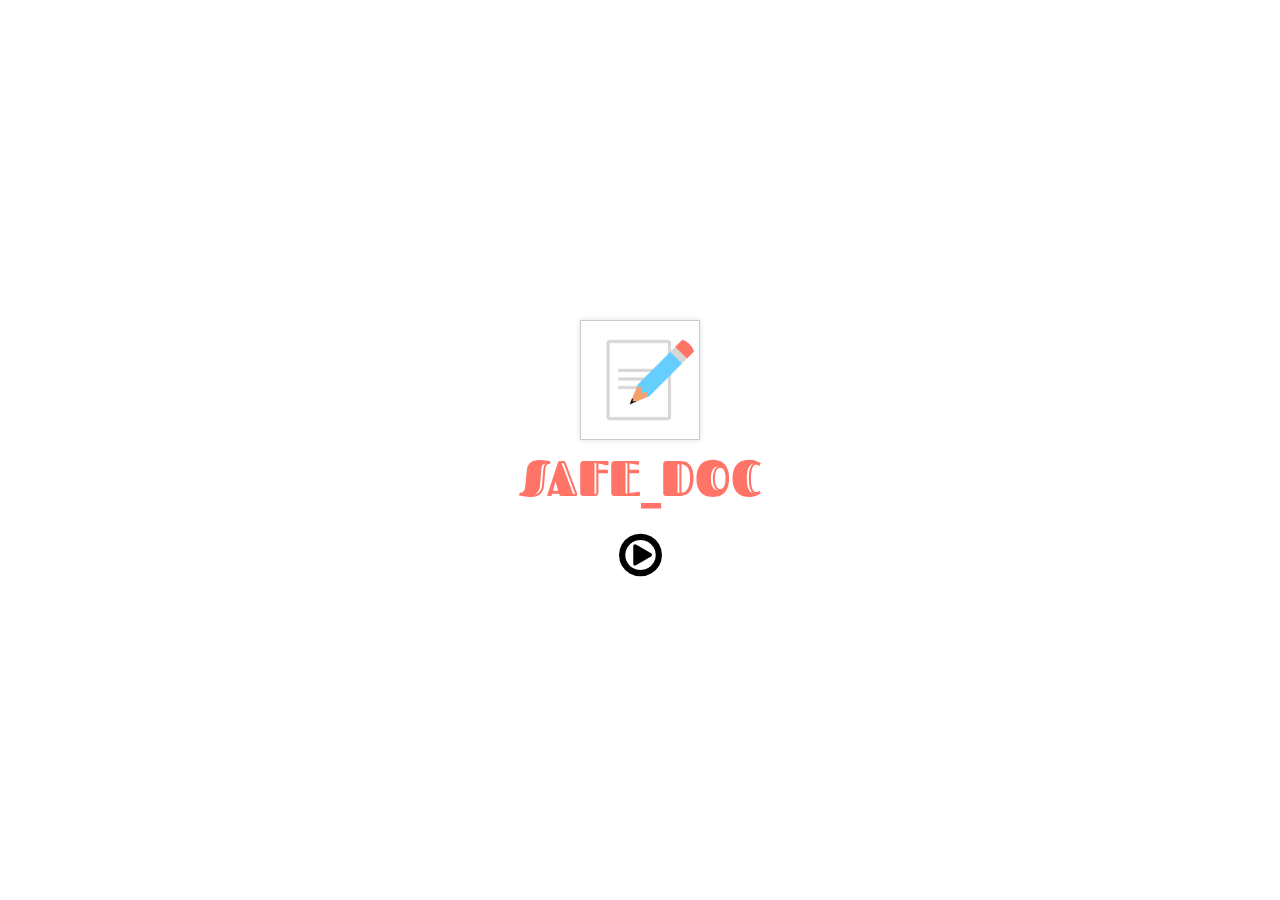
==== index.html @ 9ea007a5 "All new File added for application" ====
<!DOCTYPE html>
<html lang="en-US">
<head>
	<meta charset="utf-8">
	<meta name="viewport" content="width=device-width,initial-scale=1.0">
	<link rel="stylesheet" href="style/style.css">
	<link rel="stylesheet" href="style/animate.css">
	<link href="https://fonts.googleapis.com/css?family=Fascinate+Inline" rel="stylesheet">
	<link rel="stylesheet" href="https://cdnjs.cloudflare.com/ajax/libs/font-awesome/4.7.0/css/font-awesome.min.css">
	<title>Homepage</title>
	<noscript>
		<h1>Please enable JavaScript</h1>
		<style>
		body{
			background:black;
		}

		h1{
			font-size: 100px;
			text-align:center;
			color:white;
			font-family:sans-serif;
		}

		#webpage{display:none;}
		</style>
	</noscript>

</head>
<body>
<div id="webpage">
	<div id="site-intro">
		<center>
		<img src="images/logo.png" alt="logo" width="120"/>
		<h1 id="app-name">SAFE_DOC</h1>
		<i class="fa fa-play-circle-o animated infinite swing" style="font-size:50px;margin-top:20px;cursor:pointer" onclick="sidebar()"></i>
		</center>
	</div>
	<div id="side-bar">
		<i class="fa fa-close" style="float:right;color:white;background-color:black;padding:5px;cursor:pointer" onclick="sidebar_close()"></i>
		<h1 align="center" style="color:white">Login User !</h1>
		<form id="login-form">
			<input type="text" name="username" placeholder="&#xf2bd; username">
			<br>
			<input type="password" name="password" placeholder="&#xf023; Password">
			<br>
			<input type="submit" value="Login">
		</form>
		<br><br><br><br>


				<h1 align="center" style="color:white">Signup User !</h1>
		<form id="sign-form">
			<input type="text" name="name" placeholder="&#xf2bd; Your name">
			<br>
			<input type="email" name="email" placeholder="&#xf0e0; Email id">
			<br>
			<input type="password" name="password" placeholder="&#xf023; Password">
			<br>
			<input type="text" name="mobile" placeholder="&#xf10b; Mobile no">
			<br>
			<input type="submit" value="Sign Up">
		</form>
	</div>
</div>
<script src="script/compatible.js"></script>
</body>
</html>
---- style/style.css ----
@charset "utf-8";
	
	*{box-sizing: border-box}


	body{
		padding:0;
		margin:0;
		overflow:hidden;
	}

	#site-intro{
		width:100%;
		position: absolute;
		top:50%;
		left:50%;
		transform:translate(-50%,-50%);
	}

	#site-intro img{
		box-shadow:0px 0px 5px #ddd;
		border:1px solid #ccc;
		padding:5px;
	}

	#app-name{
		font-family: 'Fascinate Inline', cursive;
		padding:0;
		margin:0;
		font-size:50px;
		color:#FF7466;
	}

	#site-intro button{
		background-color:#66CEFF;
		border:none;
		padding:12px;
		color:white;
		font-weight:bold;
		width:100px;
		margin:20px 10px;
	}

	#side-bar{
		display:none;
		height:100vh;
		background-color:white;
		position: absolute;
		z-index: 1000;
		background-color:#FF7466;
		box-shadow: 0px 0px 2px 2px #ddd;
		overflow:hidden;
		padding:20px;
	}

	@keyframes sidebar{
		0%{width:0px;}
		100%{width:320px;}
	}


/* start login & sign up form coding */
	#login-form label,#sign-form label{
		font-family:sans-serif;
		font-weight: bold;
		font-size: 18px;
		color:white;

	}

	#login-form input[type='text'],[type='password'],[type='email']{
		padding:13px;
		width:100%;
		margin-bottom:25px;
		border:none;
	}

	#sign-form input[type='text'],[type='password'],[type='email']{
		padding:13px;
		width:100%;
		margin-bottom:25px;
		border:none;
	}

	#login-form input[type='text'],[type='password'],[type='email']::placeholder{
		font-family:fontAwesome;
		font-size: 18px;
		color:grey;
	}

	#sign-form input[type='text'],[type='password'],[type='email']::placeholder{
		font-family:fontAwesome;
		font-size: 18px;
		color:grey;
	}

	#login-form input[type='submit']{
		background-color:white;
		padding:10px;
		border:1px solid #ccc;
		width:80px;
		float:right;
	}

	#sign-form input[type='submit']{
		background-color:white;
		padding:10px;
		border:1px solid #ccc;
		width:80px;
		float:right;
	}

	input:focus{
		outline:none;
	}

/* end login & sign up form coding */
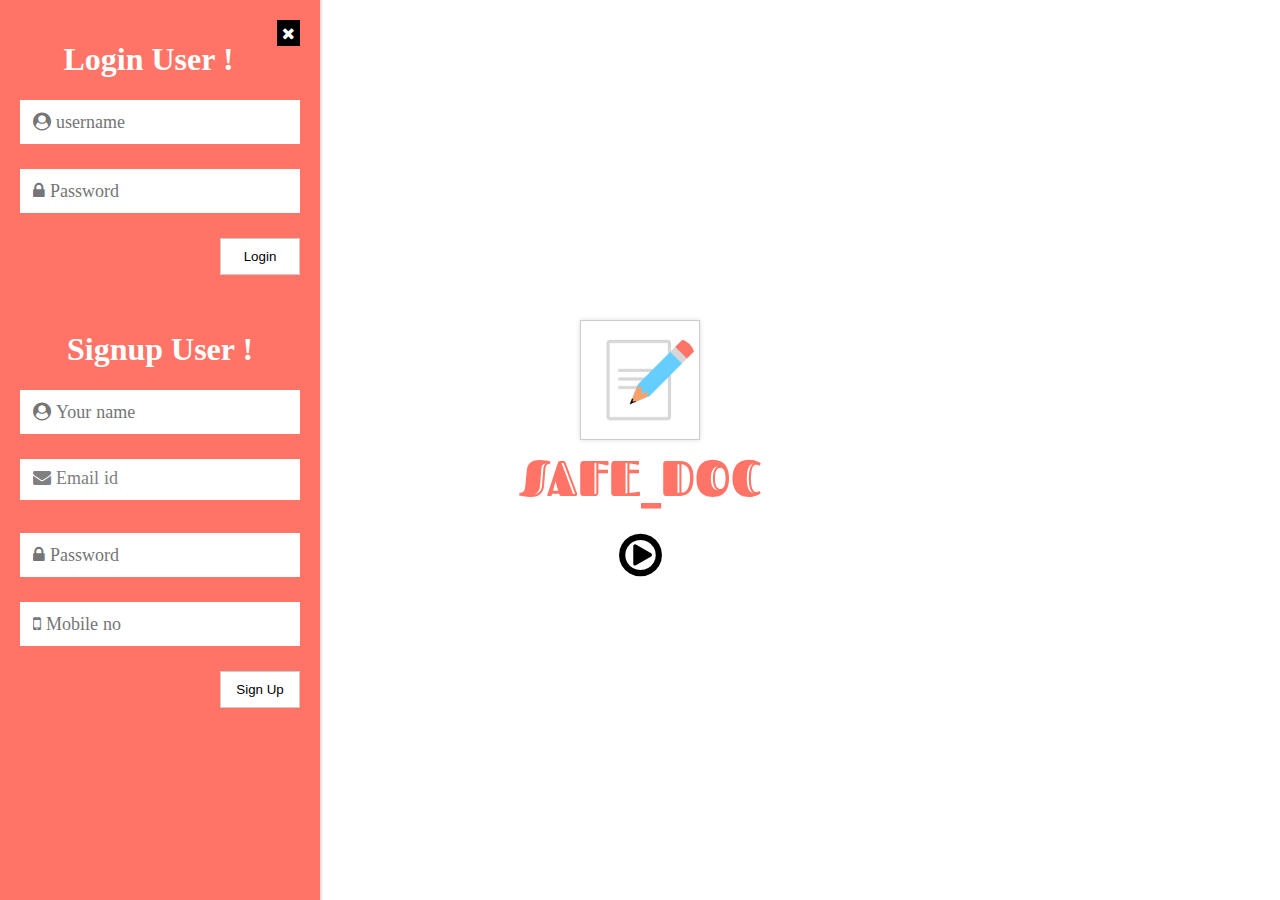
==== commit f41008fa: "Add login and signup code" ====
--- a/index.html
+++ b/index.html
@@ -1,5 +1,6 @@
 <!DOCTYPE html>
 <html lang="en-US">
+
 <head>
 	<meta charset="utf-8">
 	<meta name="viewport" content="width=device-width,initial-scale=1.0">
@@ -11,58 +12,70 @@
 	<noscript>
 		<h1>Please enable JavaScript</h1>
 		<style>
-		body{
-			background:black;
-		}
+			body {
+				background: black;
+			}
 
-		h1{
-			font-size: 100px;
-			text-align:center;
-			color:white;
-			font-family:sans-serif;
-		}
+			h1 {
+				font-size: 100px;
+				text-align: center;
+				color: white;
+				font-family: sans-serif;
+			}
 
-		#webpage{display:none;}
+			#webpage {
+				display: none;
+			}
 		</style>
 	</noscript>
 
 </head>
+
 <body>
-<div id="webpage">
-	<div id="site-intro">
-		<center>
-		<img src="images/logo.png" alt="logo" width="120"/>
-		<h1 id="app-name">SAFE_DOC</h1>
-		<i class="fa fa-play-circle-o animated infinite swing" style="font-size:50px;margin-top:20px;cursor:pointer" onclick="sidebar()"></i>
-		</center>
-	</div>
-	<div id="side-bar">
-		<i class="fa fa-close" style="float:right;color:white;background-color:black;padding:5px;cursor:pointer" onclick="sidebar_close()"></i>
-		<h1 align="center" style="color:white">Login User !</h1>
-		<form id="login-form">
-			<input type="text" name="username" placeholder="&#xf2bd; username">
-			<br>
-			<input type="password" name="password" placeholder="&#xf023; Password">
-			<br>
-			<input type="submit" value="Login">
-		</form>
-		<br><br><br><br>
+	<div id="webpage">
+		<div id="site-intro">
+			<center>
+				<img src="images/logo.png" alt="logo" width="120" />
+				<h1 id="app-name">SAFE_DOC</h1>
+				<i class="fa fa-play-circle-o animated infinite swing"
+					style="font-size:50px;margin-top:20px;cursor:pointer" onclick="sidebar()"></i>
+			</center>
+		</div>
+		<div id="side-bar">
+			<i class="fa fa-close" style="float:right;color:white;background-color:black;padding:5px;cursor:pointer"
+				onclick="sidebar_close()"></i>
+			<h1 align="center" style="color:white">Login User !</h1>
+			<form id="login-form" onsubmit="login()">
+				<input type="text" name="username" placeholder="&#xf2bd; username" id="login_user">
+				<br>
+				<input type="password" name="password" placeholder="&#xf023; Password" id="login_password">
+				<br>
+				<input type="submit" value="Login">
+			</form>
+			<br><br><br><br>
 
 
-				<h1 align="center" style="color:white">Signup User !</h1>
-		<form id="sign-form">
-			<input type="text" name="name" placeholder="&#xf2bd; Your name">
-			<br>
-			<input type="email" name="email" placeholder="&#xf0e0; Email id">
-			<br>
-			<input type="password" name="password" placeholder="&#xf023; Password">
-			<br>
-			<input type="text" name="mobile" placeholder="&#xf10b; Mobile no">
-			<br>
-			<input type="submit" value="Sign Up">
-		</form>
+			<h1 align="center" style="color:white">Signup User !</h1>
+			<form id="sign-form" autocomplete="off" onsubmit="return signup()">
+				<input type="text" name="name" id="name" placeholder="&#xf2bd; Your name">
+				<br>
+				<input type="email" class="animated" name="email" id="email" placeholder="&#xf0e0; Email id"
+					onchange="user_exist()">
+				<br>
+				<span id="user_found"
+					style="color: white; font-family: sans-serif; font-weight: bold; display: block; margin-top: -10px;"></span><br>
+				<input type="password" name="password" id="password" placeholder="&#xf023; Password">
+				<br>
+				<input type="text" name="mobile" id="mobile" placeholder="&#xf10b; Mobile no">
+				<br>
+				<span id="signup_success" style="color: white; font-family: sans-serif; font-weight: bold;"></span>
+				<input type="submit" value="Sign Up" id="signup_submit" style="cursor: pointer;">
+			</form>
+		</div>
 	</div>
-</div>
-<script src="script/compatible.js"></script>
+	<script src="script/compatible.js"></script>
+	<script src="script/script.js"></script>
+	<script src="script/signup_login.js"></script>
 </body>
+
 </html>--- a/style/style.css
+++ b/style/style.css
@@ -1,117 +1,134 @@
 @charset "utf-8";
-	
-	*{box-sizing: border-box}
+
+* {
+	box-sizing: border-box
+}
 
 
-	body{
-		padding:0;
-		margin:0;
-		overflow:hidden;
+body {
+	padding: 0;
+	margin: 0;
+	overflow: hidden;
+}
+
+#site-intro {
+	width: 100%;
+	position: absolute;
+	top: 50%;
+	left: 50%;
+	transform: translate(-50%, -50%);
+}
+
+#site-intro img {
+	box-shadow: 0px 0px 5px #ddd;
+	border: 1px solid #ccc;
+	padding: 5px;
+}
+
+#app-name {
+	font-family: 'Fascinate Inline', cursive;
+	padding: 0;
+	margin: 0;
+	font-size: 50px;
+	color: #FF7466;
+}
+
+#site-intro button {
+	background-color: #66CEFF;
+	border: none;
+	padding: 12px;
+	color: white;
+	font-weight: bold;
+	width: 100px;
+	margin: 20px 10px;
+}
+
+#side-bar {
+	display: block;
+	width: 320px;
+	height: 100vh;
+	background-color: white;
+	position: absolute;
+	z-index: 1000;
+	background-color: #FF7466;
+	box-shadow: 0px 0px 2px 2px #ddd;
+	overflow: hidden;
+	padding: 20px;
+}
+
+@keyframes sidebar {
+	0% {
+		width: 0px;
 	}
 
-	#site-intro{
-		width:100%;
-		position: absolute;
-		top:50%;
-		left:50%;
-		transform:translate(-50%,-50%);
+	100% {
+		width: 320px;
 	}
-
-	#site-intro img{
-		box-shadow:0px 0px 5px #ddd;
-		border:1px solid #ccc;
-		padding:5px;
-	}
-
-	#app-name{
-		font-family: 'Fascinate Inline', cursive;
-		padding:0;
-		margin:0;
-		font-size:50px;
-		color:#FF7466;
-	}
-
-	#site-intro button{
-		background-color:#66CEFF;
-		border:none;
-		padding:12px;
-		color:white;
-		font-weight:bold;
-		width:100px;
-		margin:20px 10px;
-	}
-
-	#side-bar{
-		display:none;
-		height:100vh;
-		background-color:white;
-		position: absolute;
-		z-index: 1000;
-		background-color:#FF7466;
-		box-shadow: 0px 0px 2px 2px #ddd;
-		overflow:hidden;
-		padding:20px;
-	}
-
-	@keyframes sidebar{
-		0%{width:0px;}
-		100%{width:320px;}
-	}
+}
 
 
 /* start login & sign up form coding */
-	#login-form label,#sign-form label{
-		font-family:sans-serif;
-		font-weight: bold;
-		font-size: 18px;
-		color:white;
+#login-form label,
+#sign-form label {
+	font-family: sans-serif;
+	font-weight: bold;
+	font-size: 18px;
+	color: white;
 
-	}
+}
 
-	#login-form input[type='text'],[type='password'],[type='email']{
-		padding:13px;
-		width:100%;
-		margin-bottom:25px;
-		border:none;
-	}
+#login-form input[type='text'],
+[type='password'],
+[type='email'] {
+	padding: 13px;
+	width: 100%;
+	margin-bottom: 25px;
+	border: none;
+}
 
-	#sign-form input[type='text'],[type='password'],[type='email']{
-		padding:13px;
-		width:100%;
-		margin-bottom:25px;
-		border:none;
-	}
+#sign-form input[type='text'],
+[type='password'],
+[type='email'] {
+	padding: 13px;
+	width: 100%;
+	margin-bottom: 25px;
+	border: none;
+}
 
-	#login-form input[type='text'],[type='password'],[type='email']::placeholder{
-		font-family:fontAwesome;
-		font-size: 18px;
-		color:grey;
-	}
+#login-form input[type='text'],
+[type='password'],
+[type='email']::placeholder {
+	font-family: fontAwesome;
+	font-size: 18px;
+	color: grey;
+}
 
-	#sign-form input[type='text'],[type='password'],[type='email']::placeholder{
-		font-family:fontAwesome;
-		font-size: 18px;
-		color:grey;
-	}
+#sign-form input[type='text'],
+[type='password'],
+[type='email']::placeholder {
+	font-family: fontAwesome;
+	font-size: 18px;
+	color: grey;
+}
 
-	#login-form input[type='submit']{
-		background-color:white;
-		padding:10px;
-		border:1px solid #ccc;
-		width:80px;
-		float:right;
-	}
+#login-form input[type='submit'] {
+	background-color: white;
+	padding: 10px;
+	border: 1px solid #ccc;
+	width: 80px;
+	float: right;
+}
 
-	#sign-form input[type='submit']{
-		background-color:white;
-		padding:10px;
-		border:1px solid #ccc;
-		width:80px;
-		float:right;
-	}
+#sign-form input[type='submit'] {
+	background-color: white;
+	padding: 10px;
+	border: 1px solid #ccc;
+	width: 80px;
+	float: right;
+}
 
-	input:focus{
-		outline:none;
-	}
+input:focus {
+	outline: none;
+}
 
 /* end login & sign up form coding */